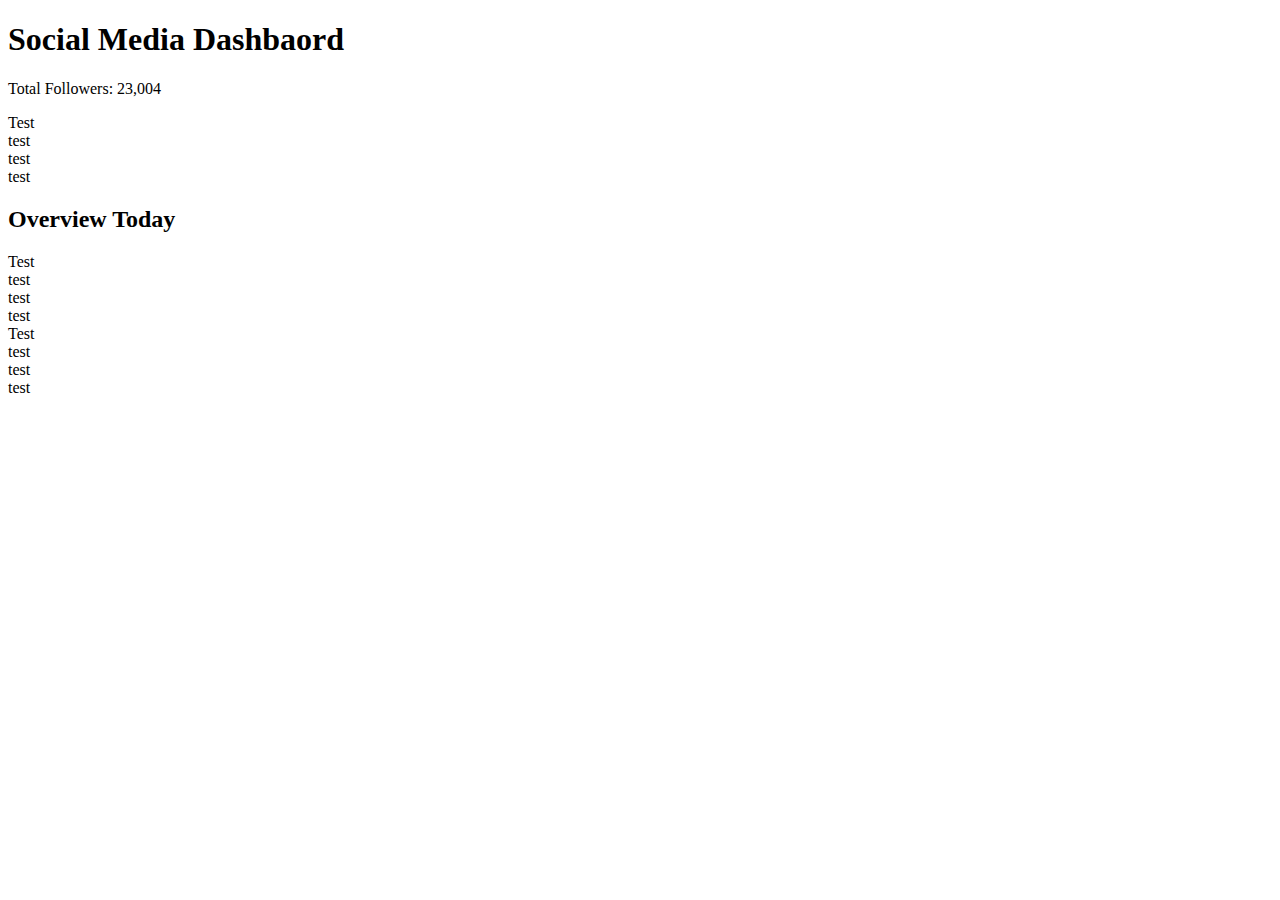
==== 04-layout-workshop-I/index.html @ ee20c63c "project workshop1" ====
<!DOCTYPE html>
<html lang="en">
  <head>
    <meta charset="UTF-8" />
    <meta name="viewport" content="width=device-width, initial-scale=1.0" />
    <title>Layout-Workshop-1</title>

    <link
      href="https://cdn.jsdelivr.net/npm/bootstrap@5.3.2/dist/css/bootstrap.min.css"
      rel="stylesheet"
      integrity="sha384-T3c6CoIi6uLrA9TneNEoa7RxnatzjcDSCmG1MXxSR1GAsXEV/Dwwykc2MPK8M2HN"
      crossorigin="anonymous"
    />
    <link rel="stylesheet" href="styles.css" />
    <!-- #2 Seperate PoperJS and BootstrapJS -->
    <script
      defer
      src="https://cdn.jsdelivr.net/npm/@popperjs/core@2.11.8/dist/umd/popper.min.js"
      integrity="sha384-I7E8VVD/ismYTF4hNIPjVp/Zjvgyol6VFvRkX/vR+Vc4jQkC+hVqc2pM8ODewa9r"
      crossorigin="anonymous"
    ></script>
    <script
      defer
      src="https://cdn.jsdelivr.net/npm/bootstrap@5.3.2/dist/js/bootstrap.min.js"
      integrity="sha384-BBtl+eGJRgqQAUMxJ7pMwbEyER4l1g+O15P+16Ep7Q9Q+zqX6gSbd85u4mG4QzX+"
      crossorigin="anonymous"
    ></script>
  </head>
  <body>
    <h1>Social Media Dashbaord</h1>
    <p>Total Followers: 23,004</p>
    <div class="container fluid">
      <div class="row">
        <div class="col-3">
          <div class="box">Test</div>
        </div>
        <div class="col-3">
          <div class="box">test</div>
        </div>
        <div class="col-3">
          <div class="box">test</div>
        </div>
        <div class="col-3">
          <div class="box">test</div>
        </div>
      </div>
    </div>
    <h2>Overview Today</h2>
    <div class="container fluid">
      <div class="row g-4">
        <div class="col-3">
          <div class="box">Test</div>
        </div>
        <div class="col-3">
          <div class="box">test</div>
        </div>
        <div class="col-3">
          <div class="box">test</div>
        </div>
        <div class="col-3">
          <div class="box">test</div>
        </div>
        <div class="col">
          <div class="box">Test</div>
        </div>
        <div class="col">
          <div class="box">test</div>
        </div>
        <div class="col">
          <div class="box">test</div>
        </div>
        <div class="col">
          <div class="box">test</div>
        </div>
      </div>
    </div>
      <div></div>
    </div>
  </body>
</html>
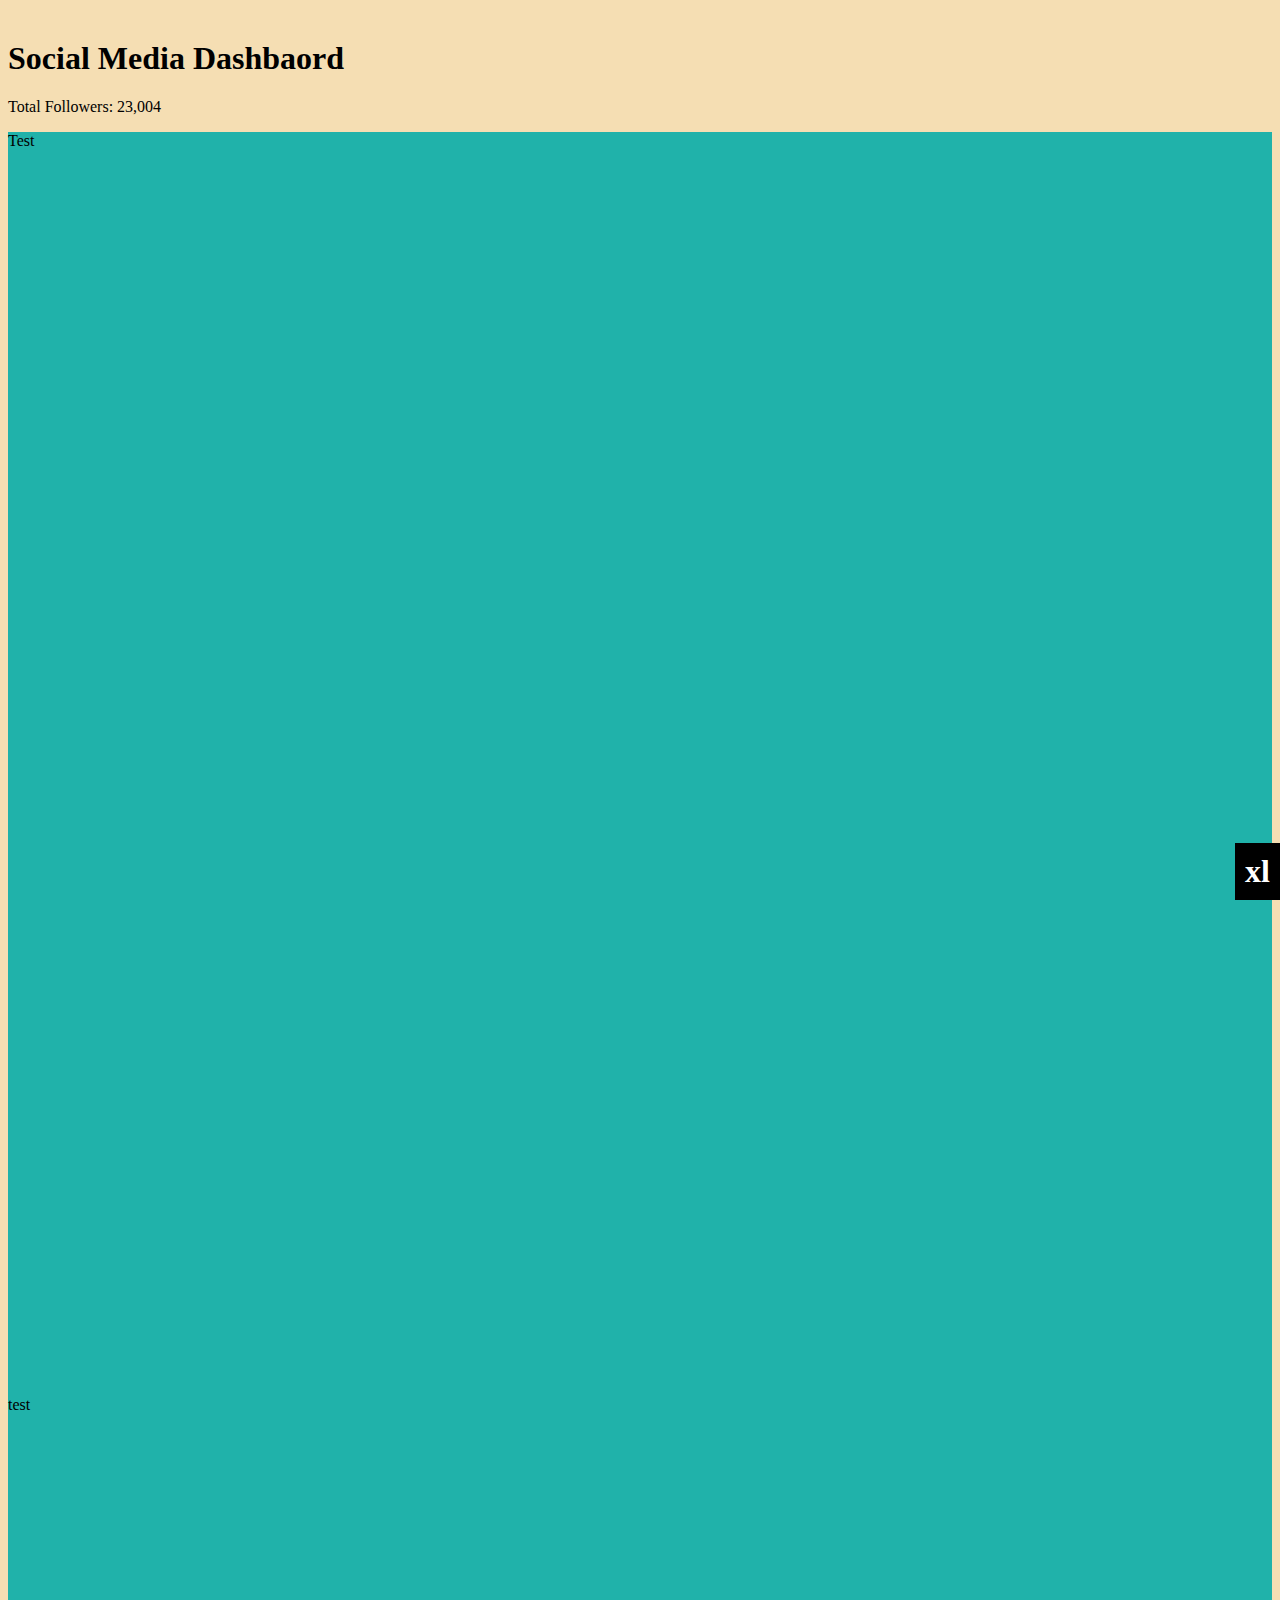
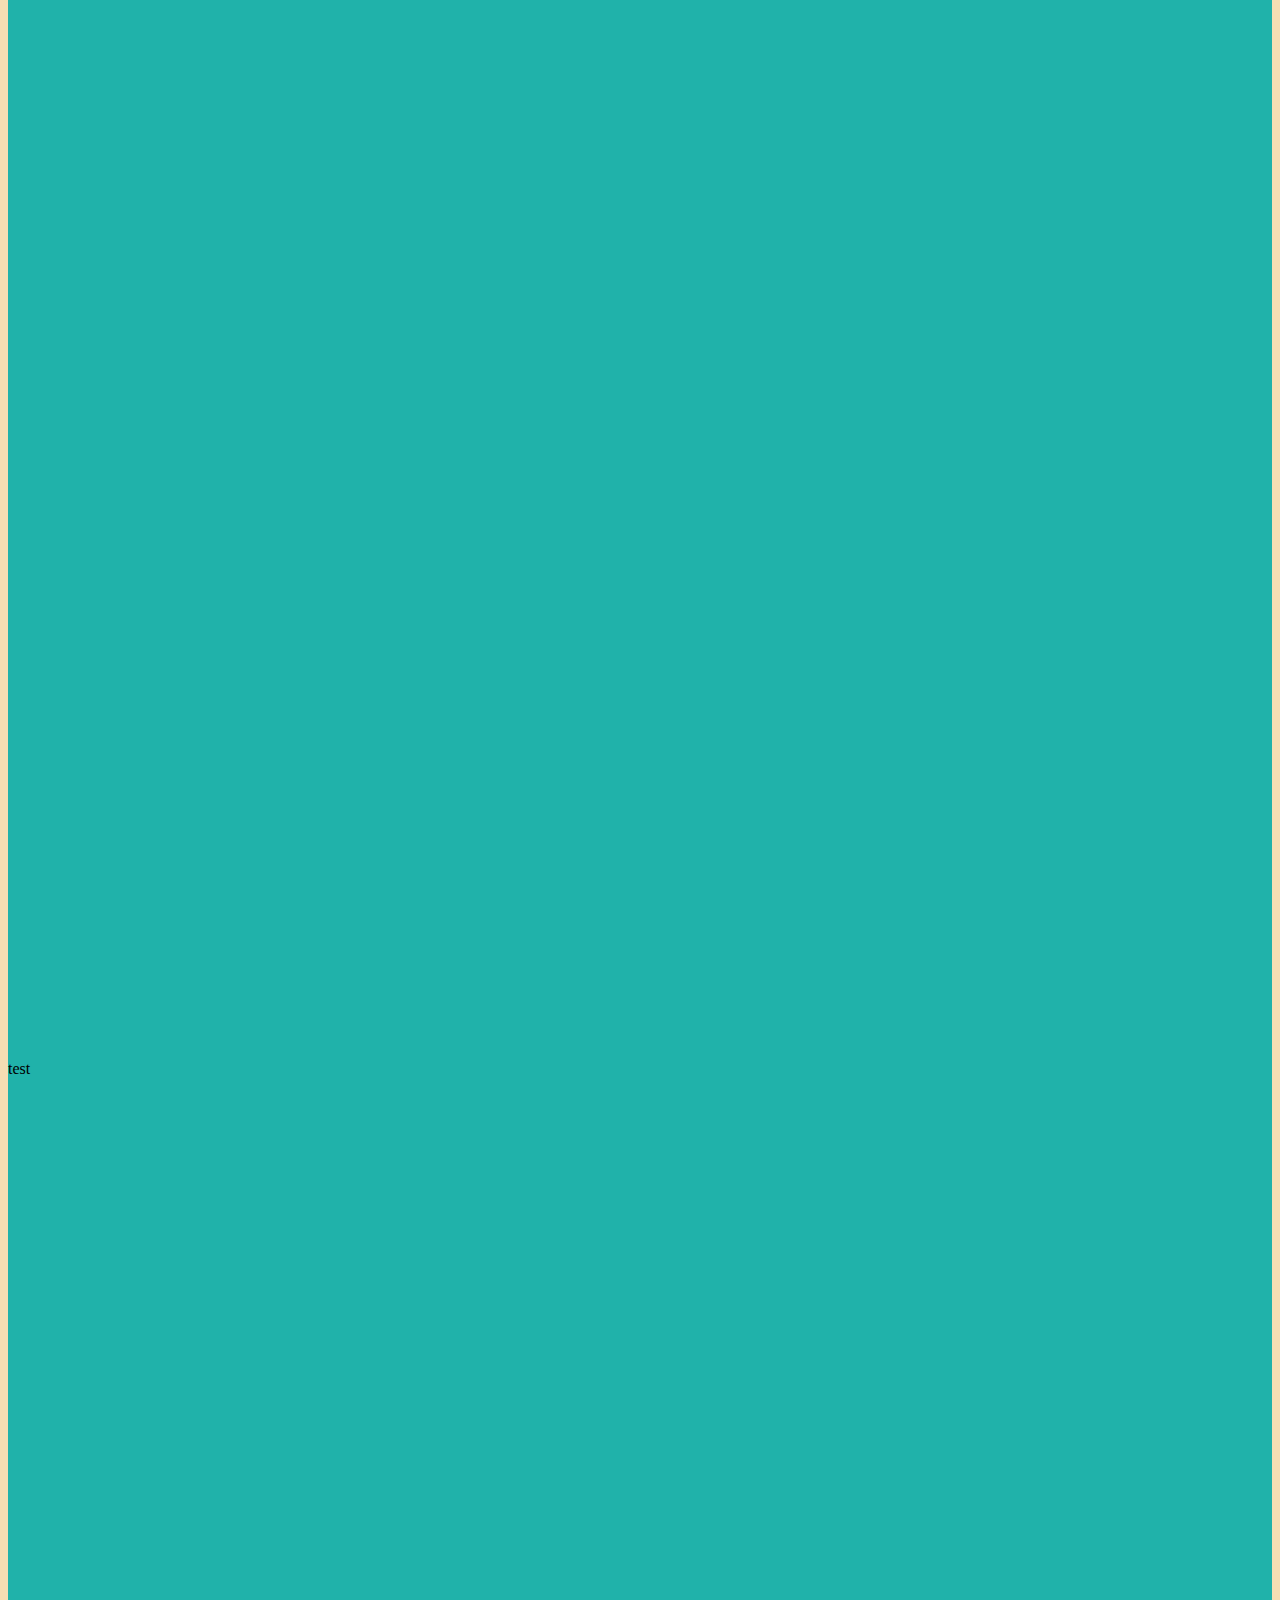
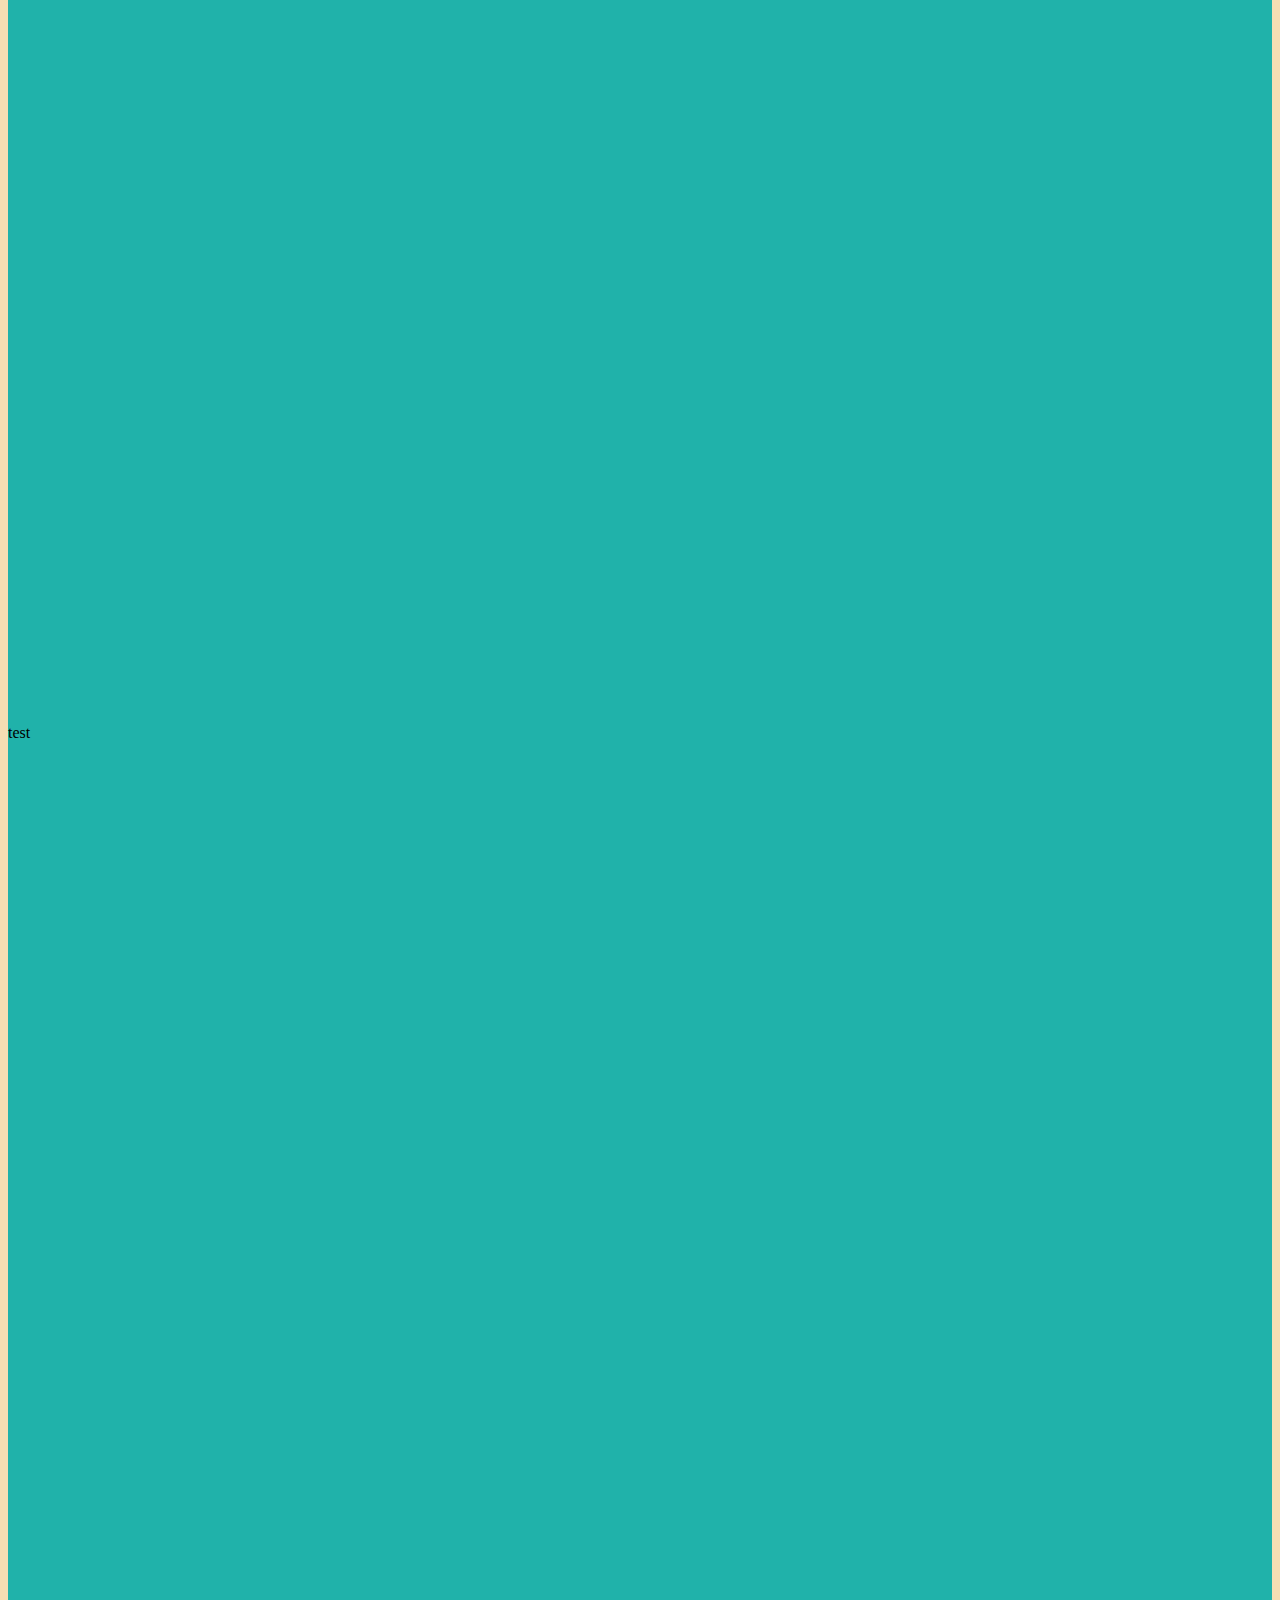
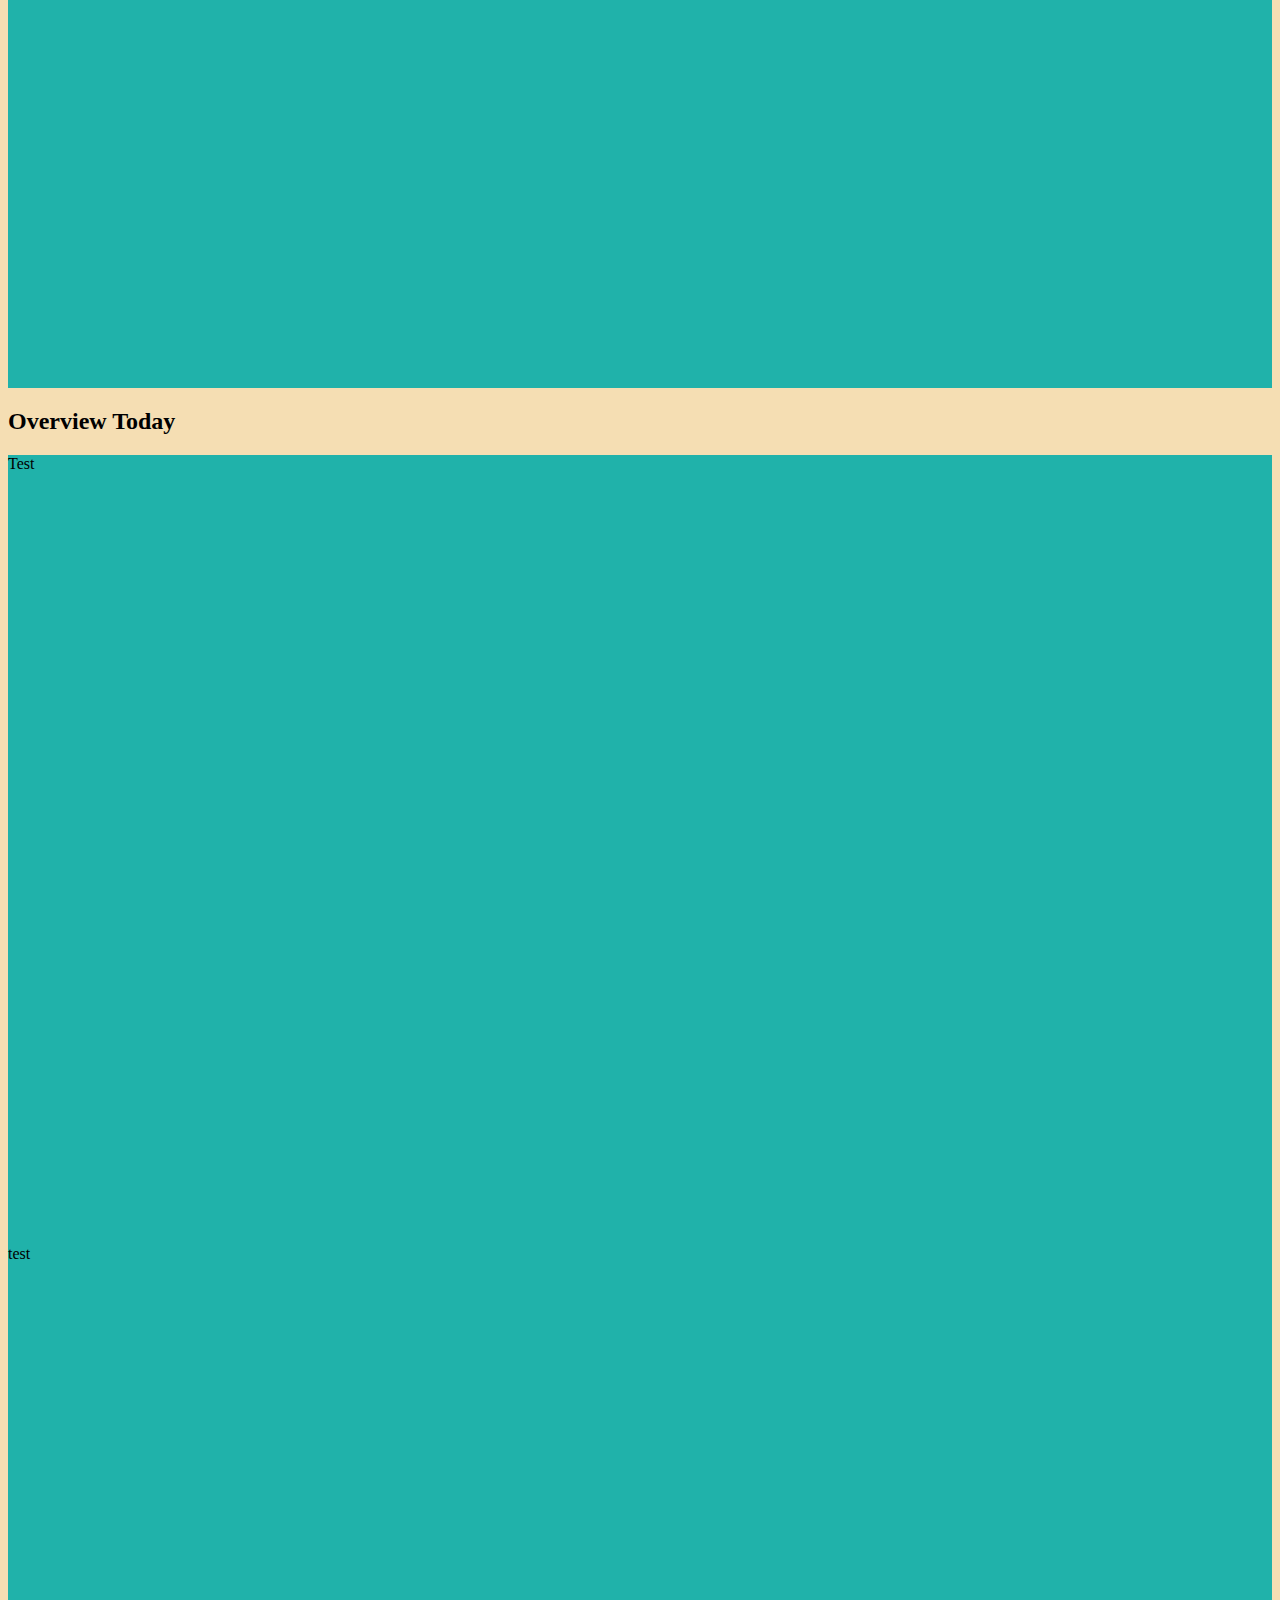
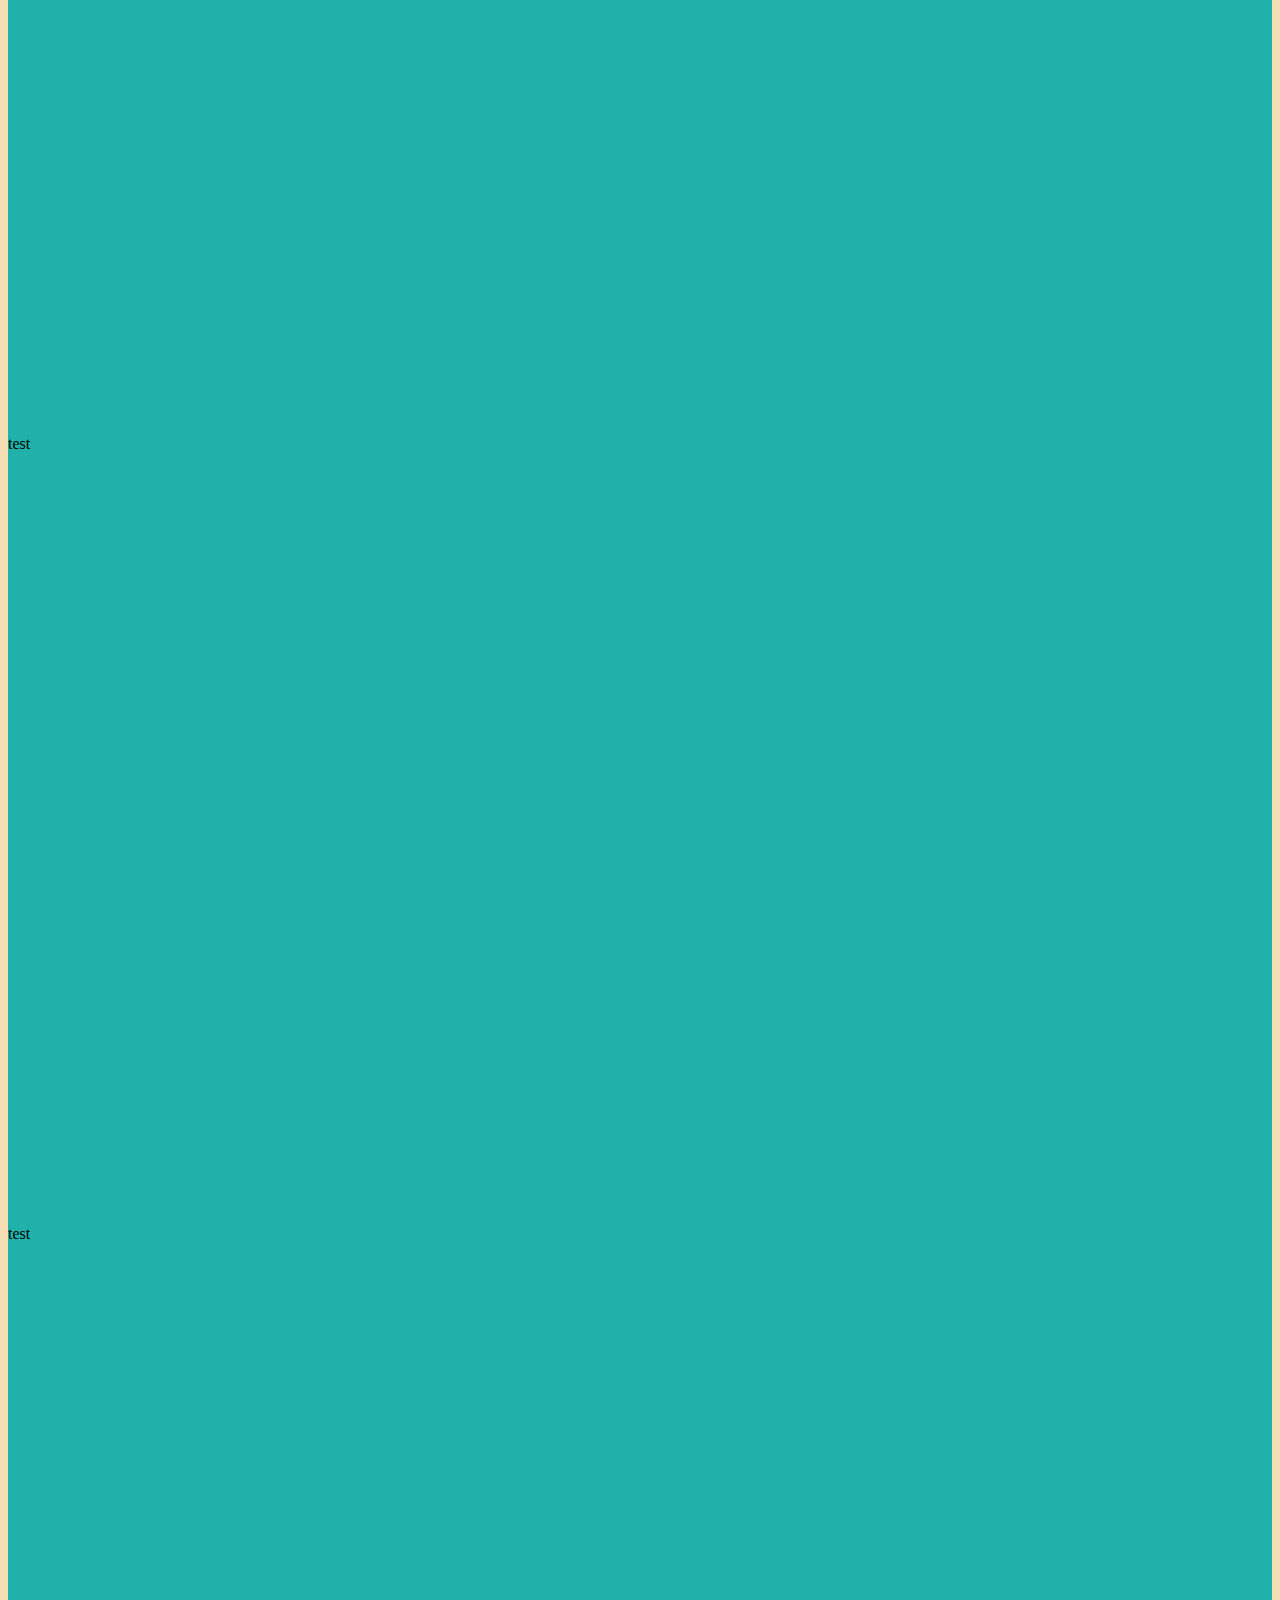
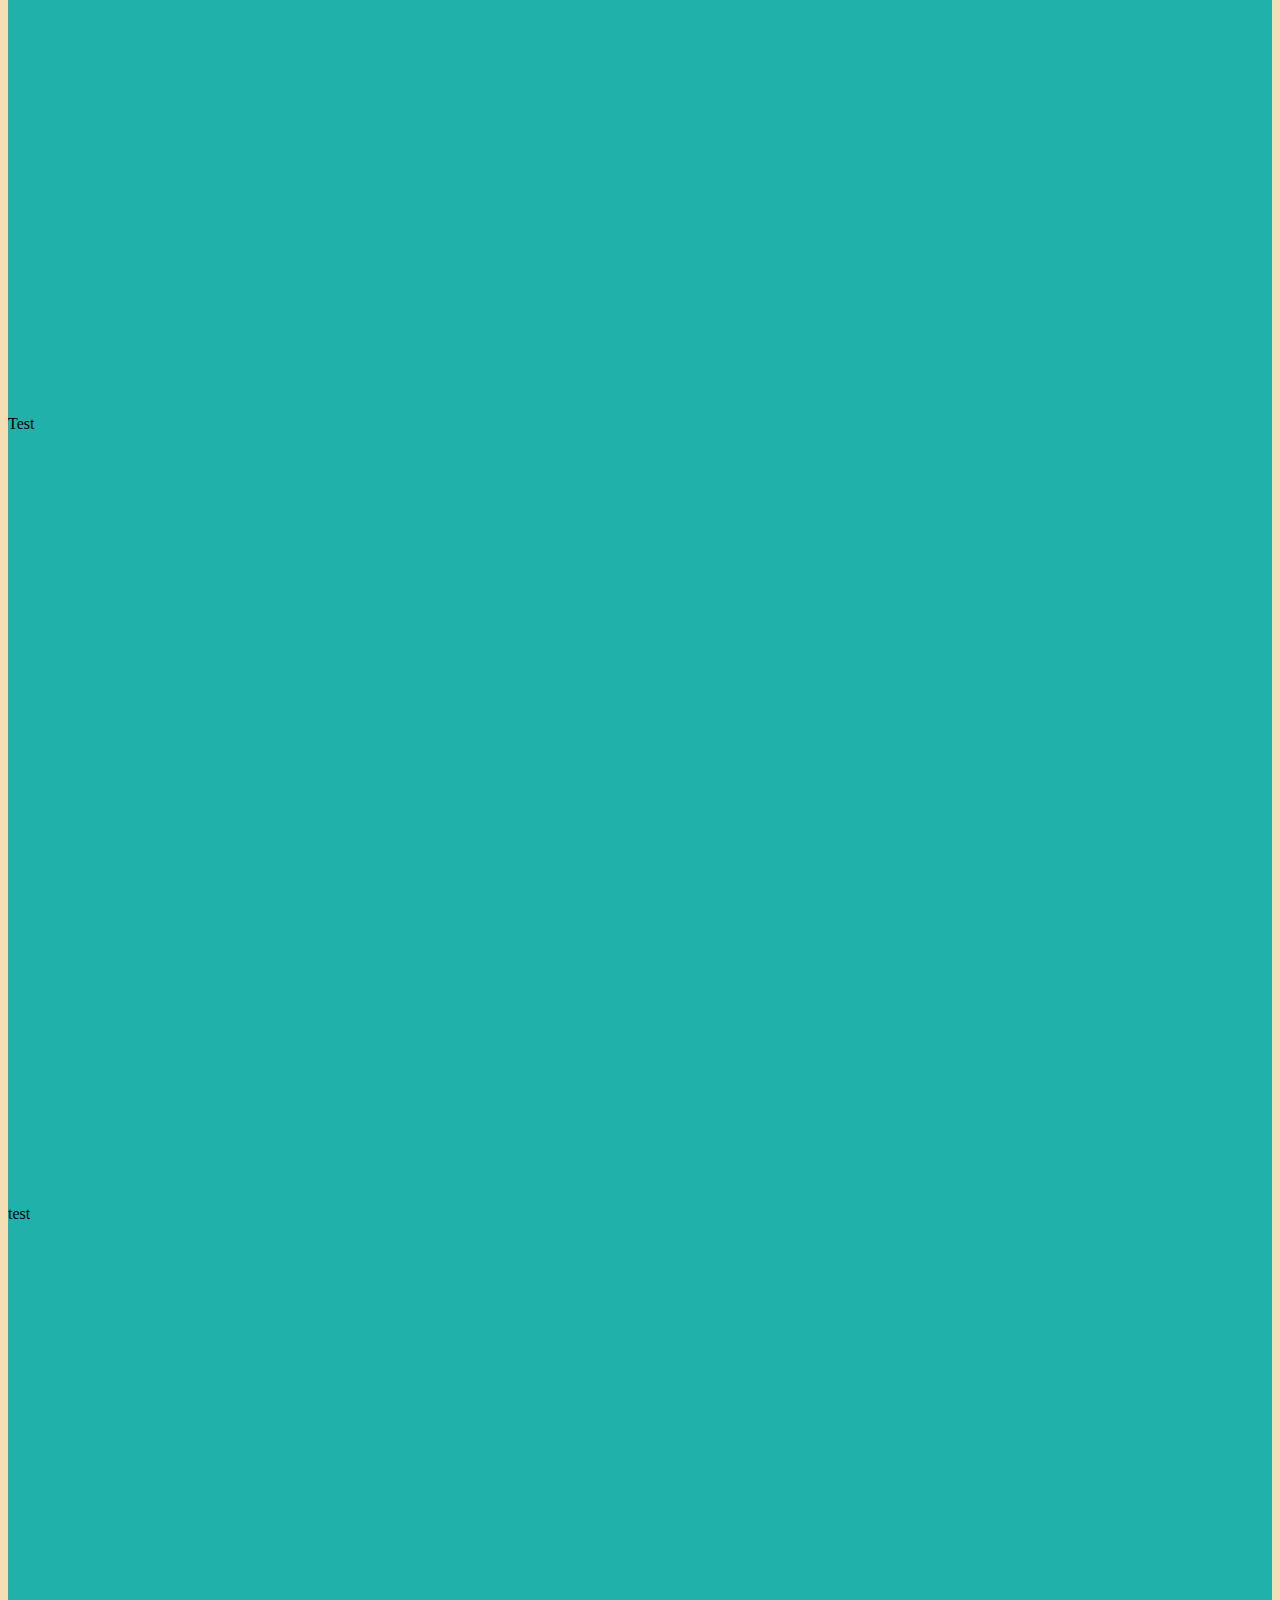
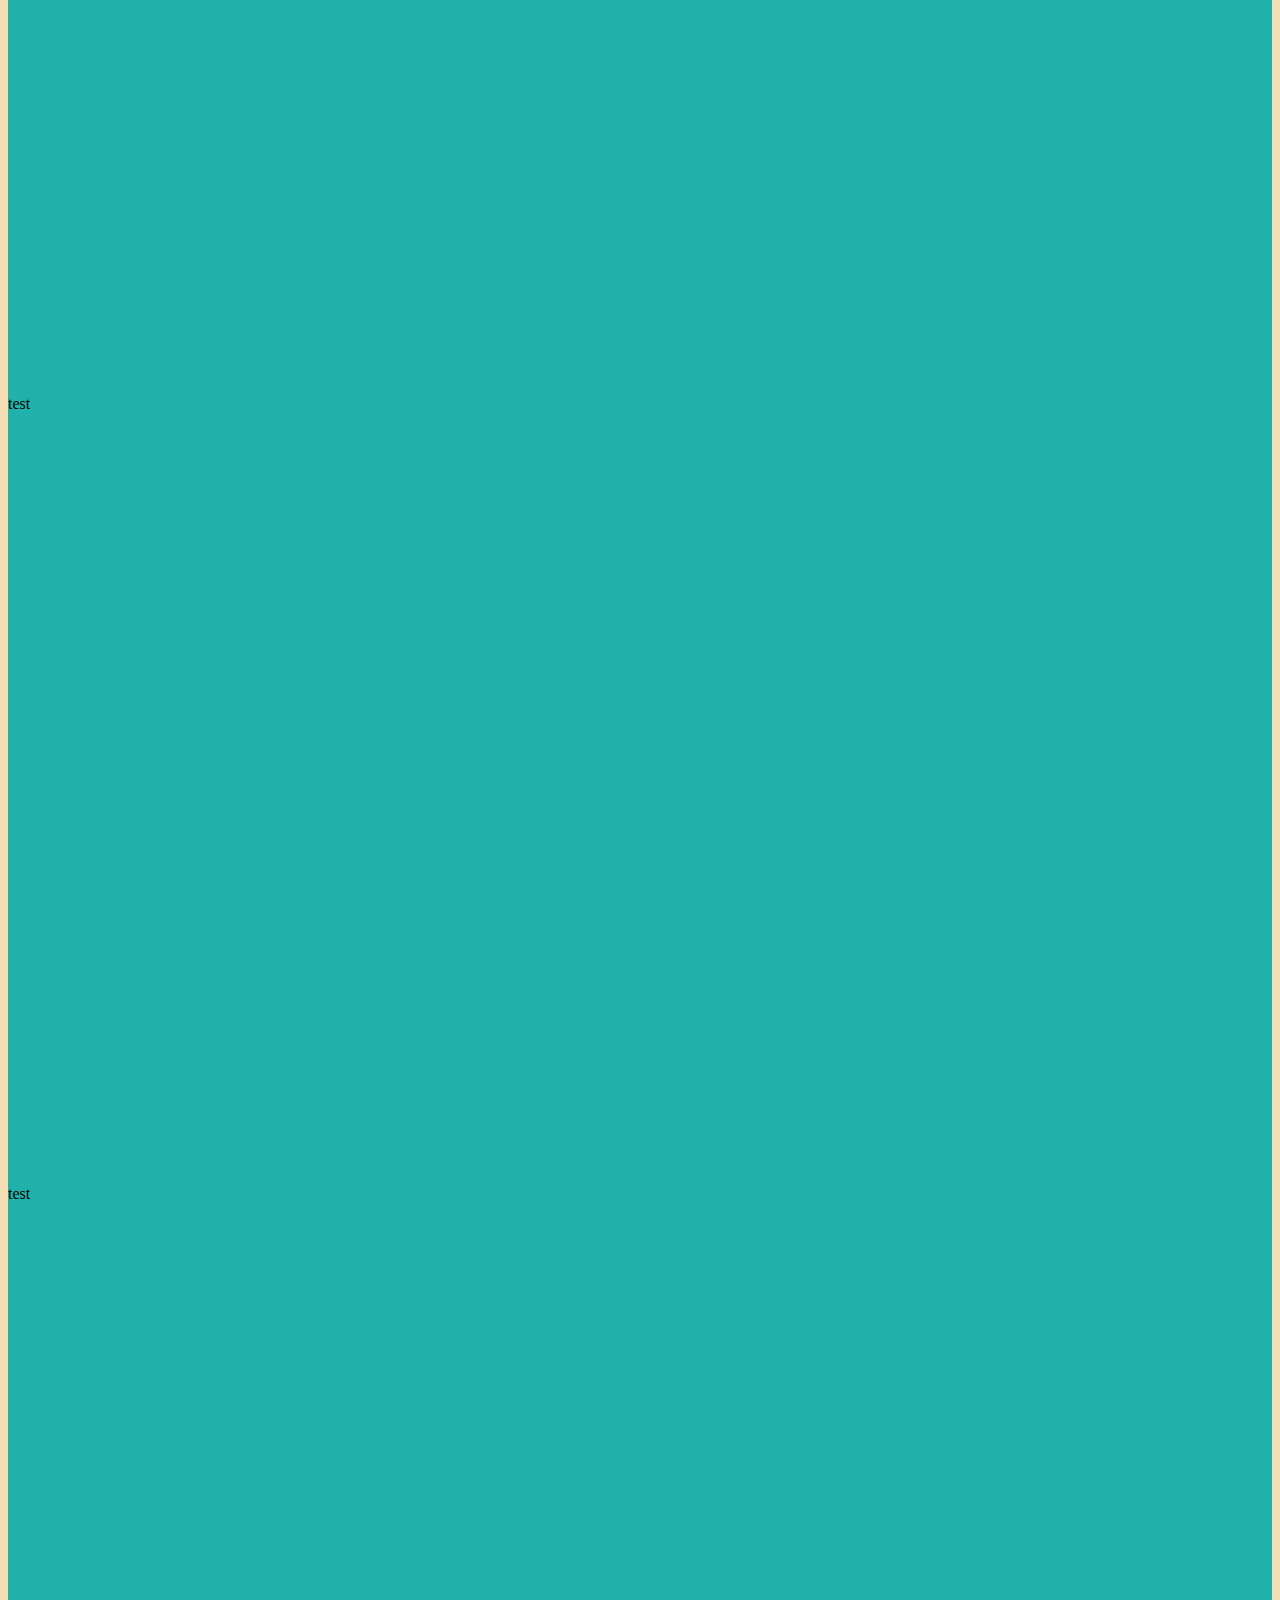
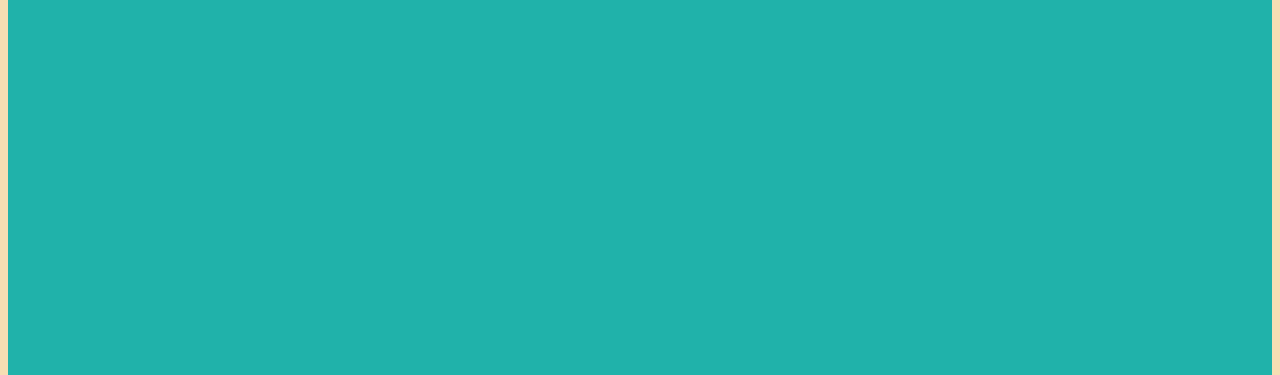
==== commit c7845e99: "homework1" ====
--- a/04-layout-workshop-I/index.html
+++ b/04-layout-workshop-I/index.html
@@ -32,16 +32,16 @@
     <div class="container fluid">
       <div class="row">
         <div class="col-3">
-          <div class="box">Test</div>
+          <div class="box sq">Test</div>
         </div>
         <div class="col-3">
-          <div class="box">test</div>
+          <div class="box sq">test</div>
         </div>
         <div class="col-3">
-          <div class="box">test</div>
+          <div class="box sq">test</div>
         </div>
         <div class="col-3">
-          <div class="box">test</div>
+          <div class="box sq">test</div>
         </div>
       </div>
     </div>
@@ -49,28 +49,28 @@
     <div class="container fluid">
       <div class="row g-4">
         <div class="col-3">
-          <div class="box">Test</div>
+          <div class="box sm">Test</div>
         </div>
         <div class="col-3">
-          <div class="box">test</div>
+          <div class="box sm">test</div>
         </div>
         <div class="col-3">
-          <div class="box">test</div>
+          <div class="box sm">test</div>
         </div>
         <div class="col-3">
-          <div class="box">test</div>
+          <div class="box sm">test</div>
         </div>
         <div class="col">
-          <div class="box">Test</div>
+          <div class="box sm">Test</div>
         </div>
         <div class="col">
-          <div class="box">test</div>
+          <div class="box sm">test</div>
         </div>
         <div class="col">
-          <div class="box">test</div>
+          <div class="box sm">test</div>
         </div>
         <div class="col">
-          <div class="box">test</div>
+          <div class="box sm">test</div>
         </div>
       </div>
     </div>
--- a/04-layout-workshop-I/styles.css
+++ b/04-layout-workshop-I/styles.css
@@ -0,0 +1,55 @@
+.box {
+  background: lightseagreen;
+}
+
+body {
+  background-color: wheat;
+  margin-top: 40px;
+  /* padding: 0 !important; */
+  height: 100vh;
+}
+
+.sq {
+  aspect-ratio: 1/1;
+}
+
+.sm {
+  aspect-ratio: 16/10;
+}
+
+body::before {
+  content: 'xs';
+  color: white;
+  font-size: 2rem;
+  font-weight: bold;
+  position: fixed;
+  bottom: 0;
+  right: 0;
+  background: black;
+  padding: 10px;
+}
+@media (min-width: 576px) {
+  body::before {
+    content: 'sm';
+  }
+}
+@media (min-width: 768px) {
+  body::before {
+    content: 'md';
+  }
+}
+@media (min-width: 992px) {
+  body::before {
+    content: 'lg';
+  }
+}
+@media (min-width: 1200px) {
+  body::before {
+    content: 'xl';
+  }
+}
+@media (min-width: 1400px) {
+  body::before {
+    content: 'xxl';
+  }
+}